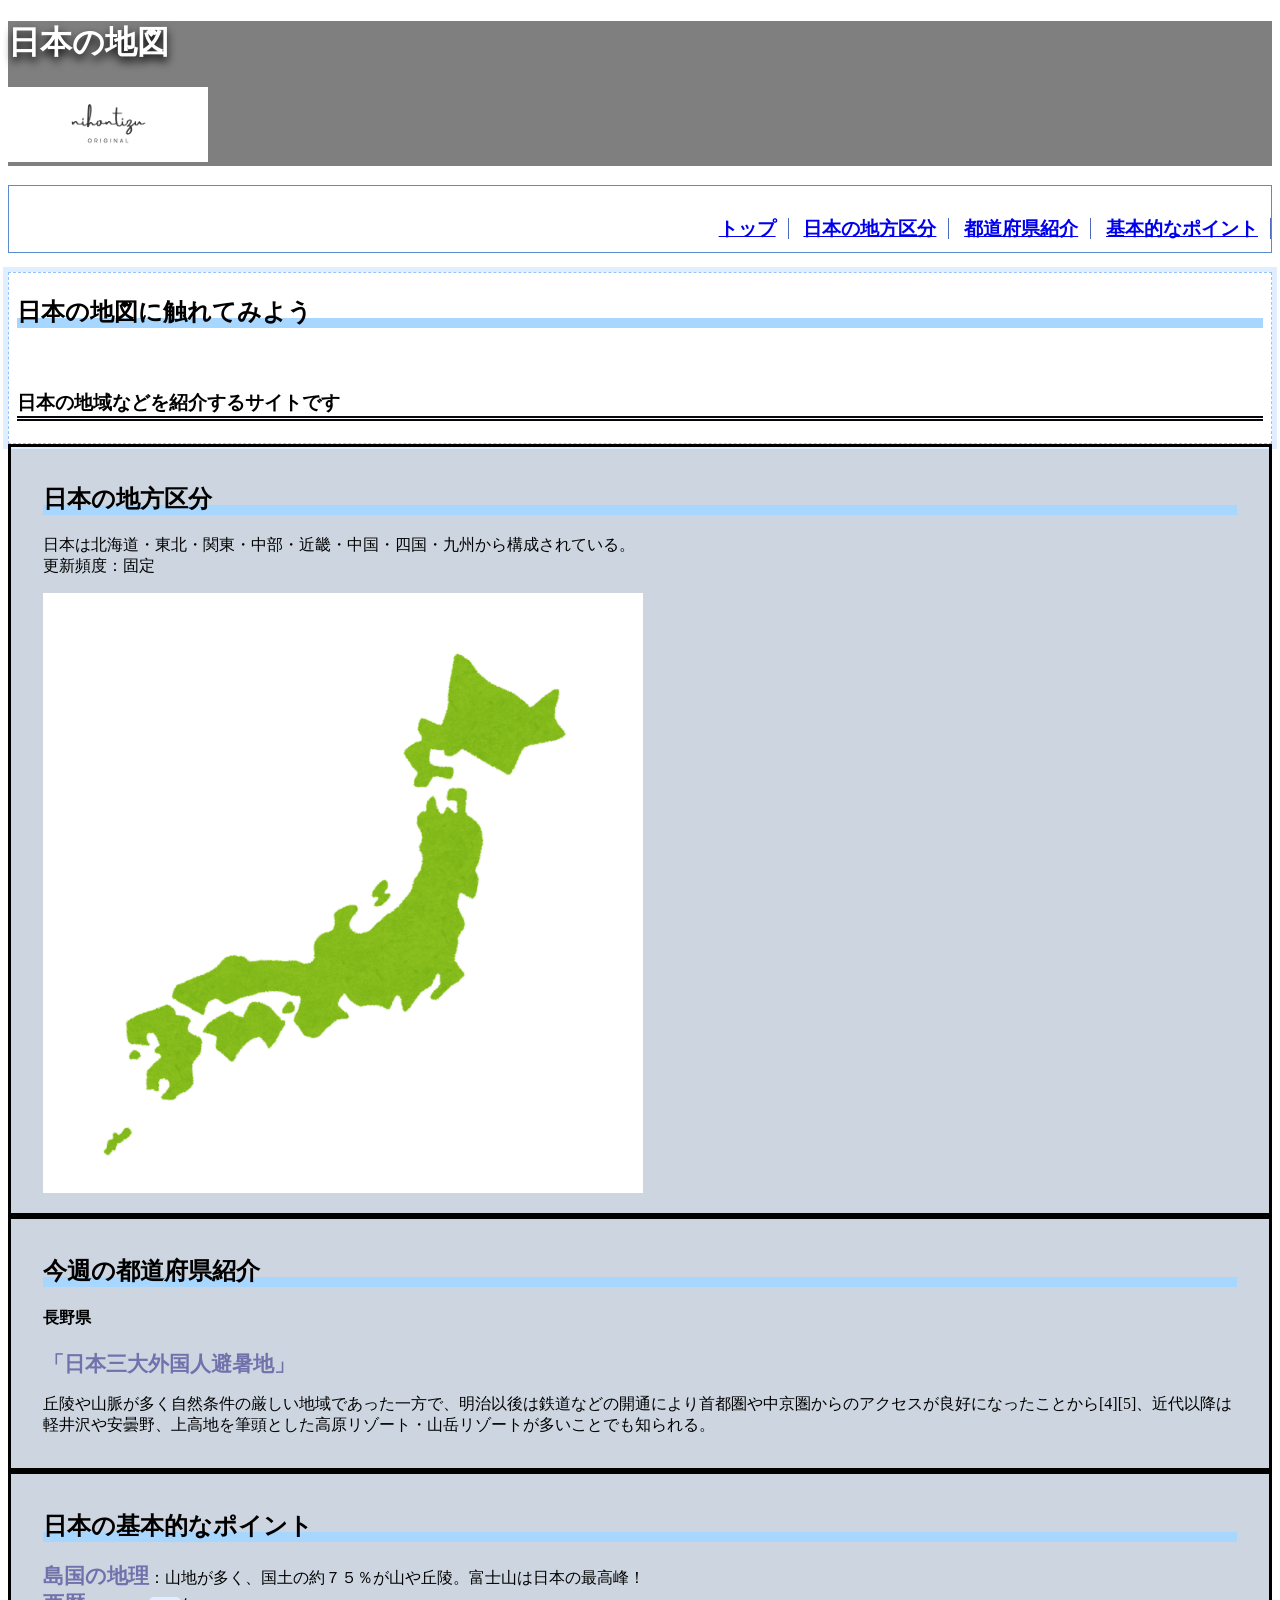
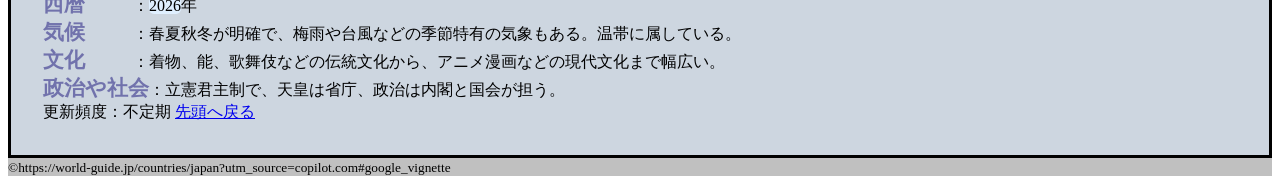
==== index.html @ 6cc3988f "Add files via upload" ====
<!DOCTYPE html>
<html lang="ja">

<head>
    <meta charset="UTF-8">
    <title>日本の地図：トップページ</title>
    <link rel="stylesheet" href="css/mystyle.css">
</head>

<body>
    <header>
        <div class="in">
            <div class="ca">
                <h1>日本の地図</h1>
                <a id="pagetop"><img src="sozai/rogo.png" width="200" height="75" alt="ロゴ"></a>
            </div>
            <nav>
                <ul>
                    <li><a href="index.html">トップ</a></li>
                    <li><a href="content1.html">日本の地方区分</a></li>
                    <li><a href="content2.html">都道府県紹介</a></li>
                    <li><a href="content3.html">基本的なポイント</a></li>
                </ul>
            </nav>
        </div>
    </header>
    <article>
        <div class="navy">
            <h2>日本の地図に触れてみよう</h2>
            <h3>日本の地域などを紹介するサイトです</h3>
        </div>
        <section>
            <div class="mato">
                <h2>日本の地方区分</h2>
                <p>日本は北海道・東北・関東・中部・近畿・中国・四国・九州から構成されている。<br>
                    更新頻度：固定</p>
                <img src="sozai/sakuseitizu.png" width="600" height="600" alt="日本地図">
            </div>
        </section>
        <section>
            <div class="mato">
                <h2>今週の都道府県紹介</h2>
                <h4>長野県</h4>
                <p>
                    <strong>「日本三大外国人避暑地」</strong>
                </p>
                <p>丘陵や山脈が多く自然条件の厳しい地域であった一方で、明治以後は鉄道などの開通により首都圏や中京圏からのアクセスが良好になったことから[4][5]、近代以降は軽井沢や安曇野、上高地を筆頭とした高原リゾート・山岳リゾートが多いことでも知られる。
                </p>
            </div>
        </section>
        <section>
            <div class="mato">
                <h2>日本の基本的なポイント</h2>
                <p><strong>島国の地理</strong>：山地が多く、国土の約７５％が山や丘陵。富士山は日本の最高峰！<br>
                    <strong>西暦</strong>　　　：<time datetime="2026">2026</time>年<br>
                    <strong>気候</strong>　　　：春夏秋冬が明確で、梅雨や台風などの季節特有の気象もある。温帯に属している。<br>
                    <strong>文化</strong>　　　：着物、能、歌舞伎などの伝統文化から、アニメ漫画などの現代文化まで幅広い。<br>
                    <strong>政治や社会</strong>：立憲君主制で、天皇は省庁、政治は内閣と国会が担う。<br>
                    更新頻度：不定期
                    <a href="#pagetop">先頭へ戻る</a>
                </p>
            </div>
        </section>
    </article>
    <footer>
        <small>&copy;https://world-guide.jp/countries/japan?utm_source=copilot.com#google_vignette
        </small>
    </footer>
</body>

</html>
---- css/mystyle.css ----
@charset "utf-8";



h2 {
    background: linear-gradient(transparent 70%, #a7d6ff 70%);
}

footer {
    background-color: #c0c0c0;
}

strong {
    color: #7172ac;
    font-size: 130%;
    font-family: 'Gill Sans', 'Gill Sans MT', Calibri, 'Trebuchet MS', sans-serif;
}

article h1 {
    background-color: rgb(241, 234, 234);
}

article {
    float: left;
    clear: both;
    background-color: #cdd6e0;
}

.navy {
    background: #ffffff;
    box-shadow: 0px 0px 0px 5px #dfefff;
    border: dashed 1px #96c2fe;
    padding: 0.2em 0.5em;
}

.mato {
    padding: 1rem 2rem;
    border: 3px solid #000;
}

h3 {
    border-bottom: double 5px #07060a;
    margin-top: 5%;
}

.ca {
    top: 10px;
    left: 30px;
    text-shadow: 0px 5px 10px #000000;
    background-color: rgba(0, 0, 0, 0.5);
    color: #ffffff;
}

nav ul {
    font-weight: bold;
    text-align: right;
    padding-top: 26px;
    padding-bottom: 5px;
    border: 1px solid #5c8bcc
}

nav li {
    display: inline;
    padding-left: 10px;
    padding-right: 12px;
    border-right: 1px solid #4f6abd;
}
li{
    display: inline;
    text-decoration: red;
}

a:hover{
    color: red;
}

ul {
    list-style-type: none;
    border: 1px solid rgb(133, 179, 224);
    padding-left: 0;
    line-height: 1.8;
    font-size: 120%;
}

p time {
    border-radius: 5px;
    background-color: #dfefff;
}

.header-in {
    width: 960px;
    margin-left: auto;
    margin-right: auto;
}

.region-table {
    width: 100%;
    border-collapse: collapse;
    margin: 25px 0;
    font-size: 0.95rem;
    background-color: #fff;
    border-radius: 6px;
    overflow: hidden;
    box-shadow: 0 2px 6px rgba(0, 0, 0, 0.1);
}


.region-table th,
.region-table td {
    border: 1px solid #ddd;
    padding: 10px 14px;
    text-align: left;
    line-height: 1.5;
}


.region-table th {
    background: linear-gradient(90deg, #e8f0ff, #dce9ff);
    font-weight: bold;
    color: #333;
}


.region-table tr:nth-child(even) {
    background-color: #fafafa;
}

.region-table tr:hover {
    background-color: #fff4d6;
    transition: 0.2s;
}

.region-table td:first-child {
    font-weight: bold;
    white-space: nowrap;
    background-color: #f7faff;
}

ol li{
    display: inline;
    margin-right: 5px;
    font-size: 80%;
}

ol{
    padding-left: 0;
}




/* 959px以下の場合 */
@media(max-width:959px) {
    header img {
        float: none;
    }

    nav ul {
        text-align: left;
        margin-left: 10px;
    }

    article {
        width: auto;
    }

    article img {
        max-width: 100%;
        height: auto;
    }

    .header-in {
        width: auto;
    }
}
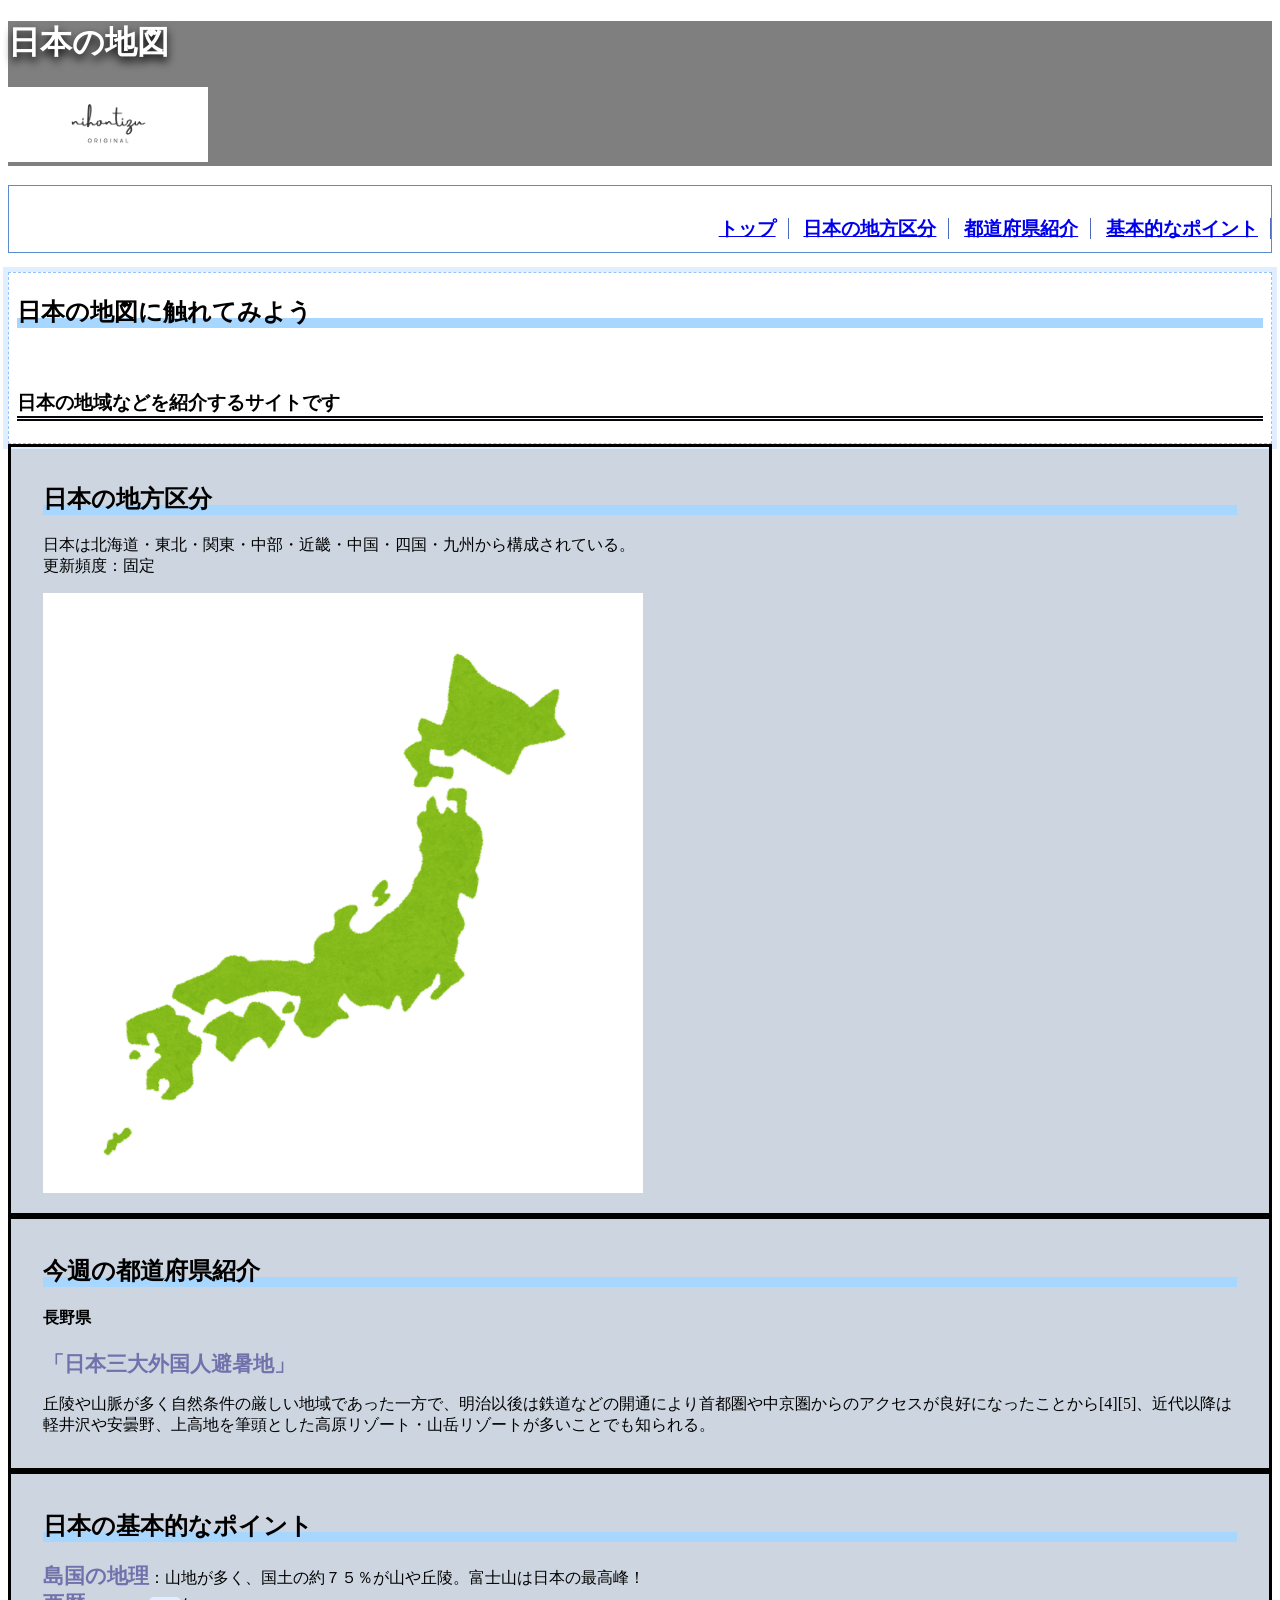
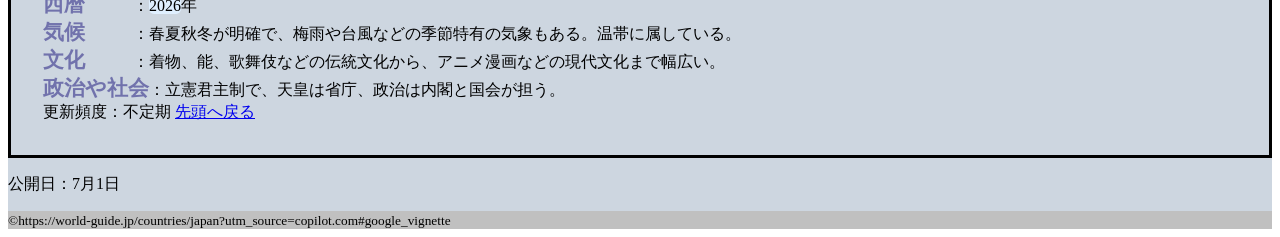
==== commit 3efd4760: "Add files via upload" ====
--- a/index.html
+++ b/index.html
@@ -61,6 +61,7 @@
                 </p>
             </div>
         </section>
+        <p>公開日：7月1日</p>
     </article>
     <footer>
         <small>&copy;https://world-guide.jp/countries/japan?utm_source=copilot.com#google_vignette
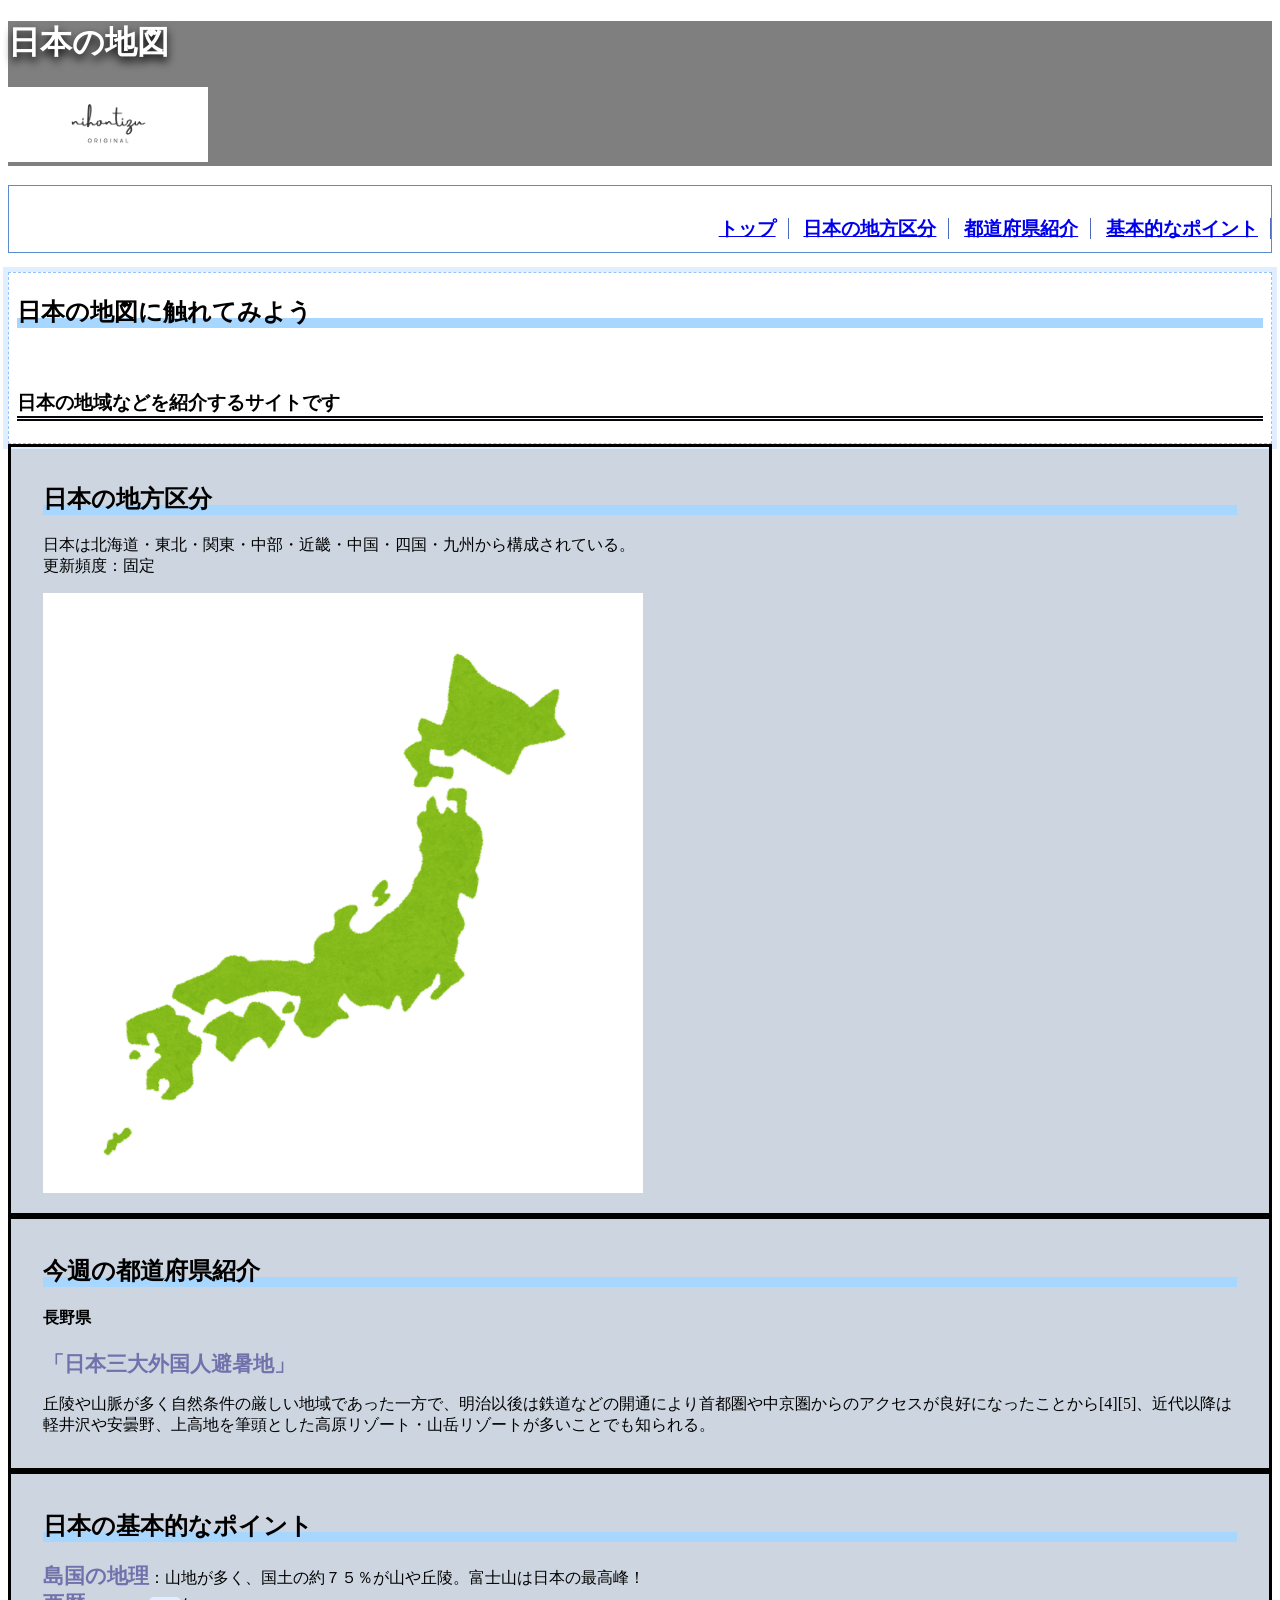
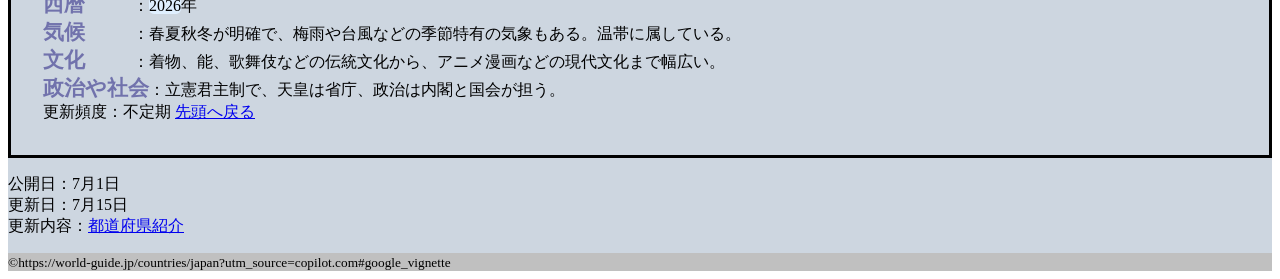
==== commit 71596640: "Add files via upload" ====
--- a/index.html
+++ b/index.html
@@ -61,7 +61,8 @@
                 </p>
             </div>
         </section>
-        <p>公開日：7月1日</p>
+        <p>公開日：7月1日<br>更新日：7月15日<br>更新内容：<a href="/content2.html">都道府県紹介</a></p>
+
     </article>
     <footer>
         <small>&copy;https://world-guide.jp/countries/japan?utm_source=copilot.com#google_vignette
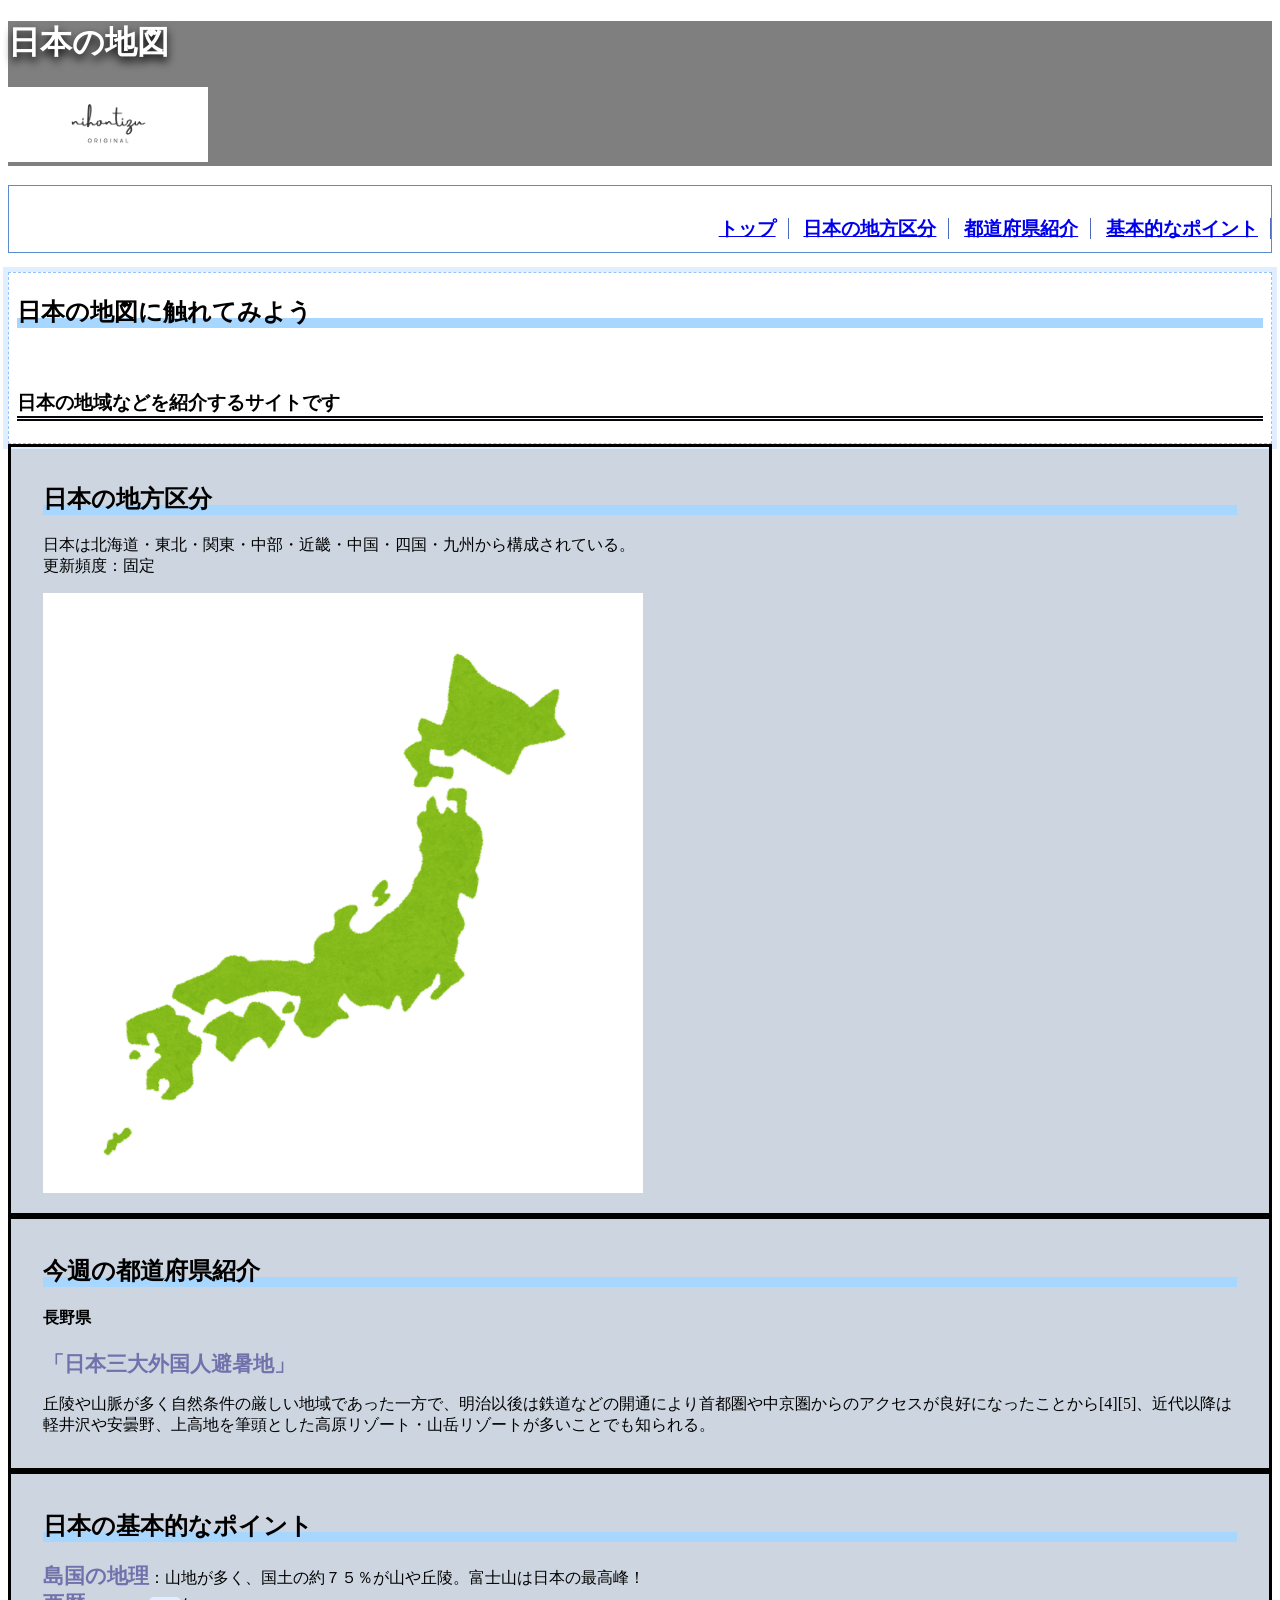
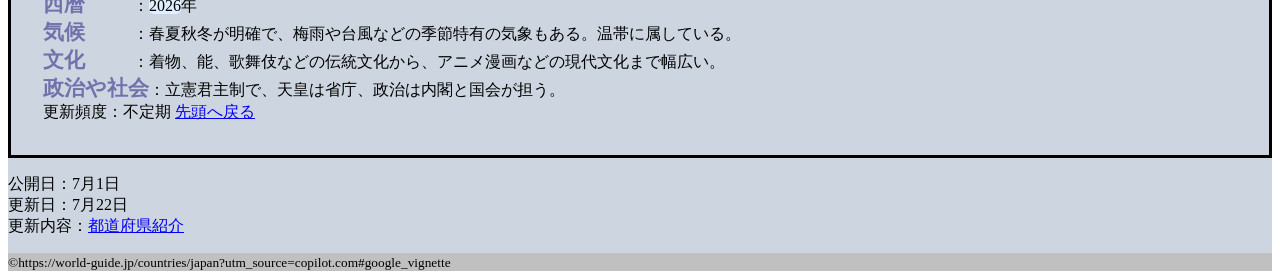
==== commit f1d215b9: "Add files via upload" ====
--- a/index.html
+++ b/index.html
@@ -61,7 +61,7 @@
                 </p>
             </div>
         </section>
-        <p>公開日：7月1日<br>更新日：7月15日<br>更新内容：<a href="/content2.html">都道府県紹介</a></p>
+        <p>公開日：7月1日<br>更新日：7月22日<br>更新内容：<a href="/content2.html">都道府県紹介</a></p>
 
     </article>
     <footer>
